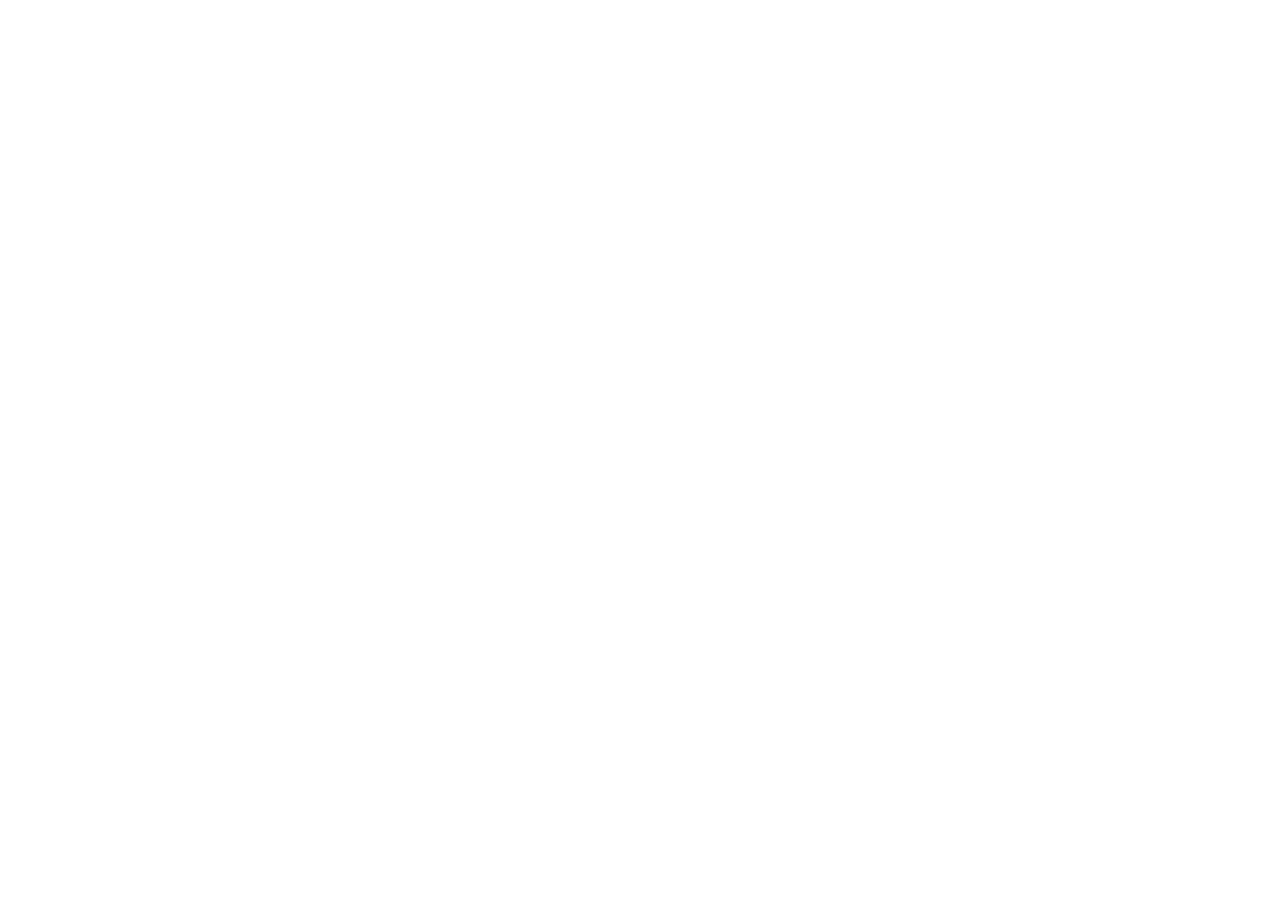
==== highscores.html @ f2d6368e "built skeleton of project" ====
<!DOCTYPE html>
<html lang="en">
<head>
    <meta charset="UTF-8">
    <meta name="viewport" content="width=device-width, initial-scale=1.0">
    <link rel="stylesheet" href="./assets/css/highscore.css" />
    <title>Highscores</title>    
</head>
<body>
    
</body>
</html>
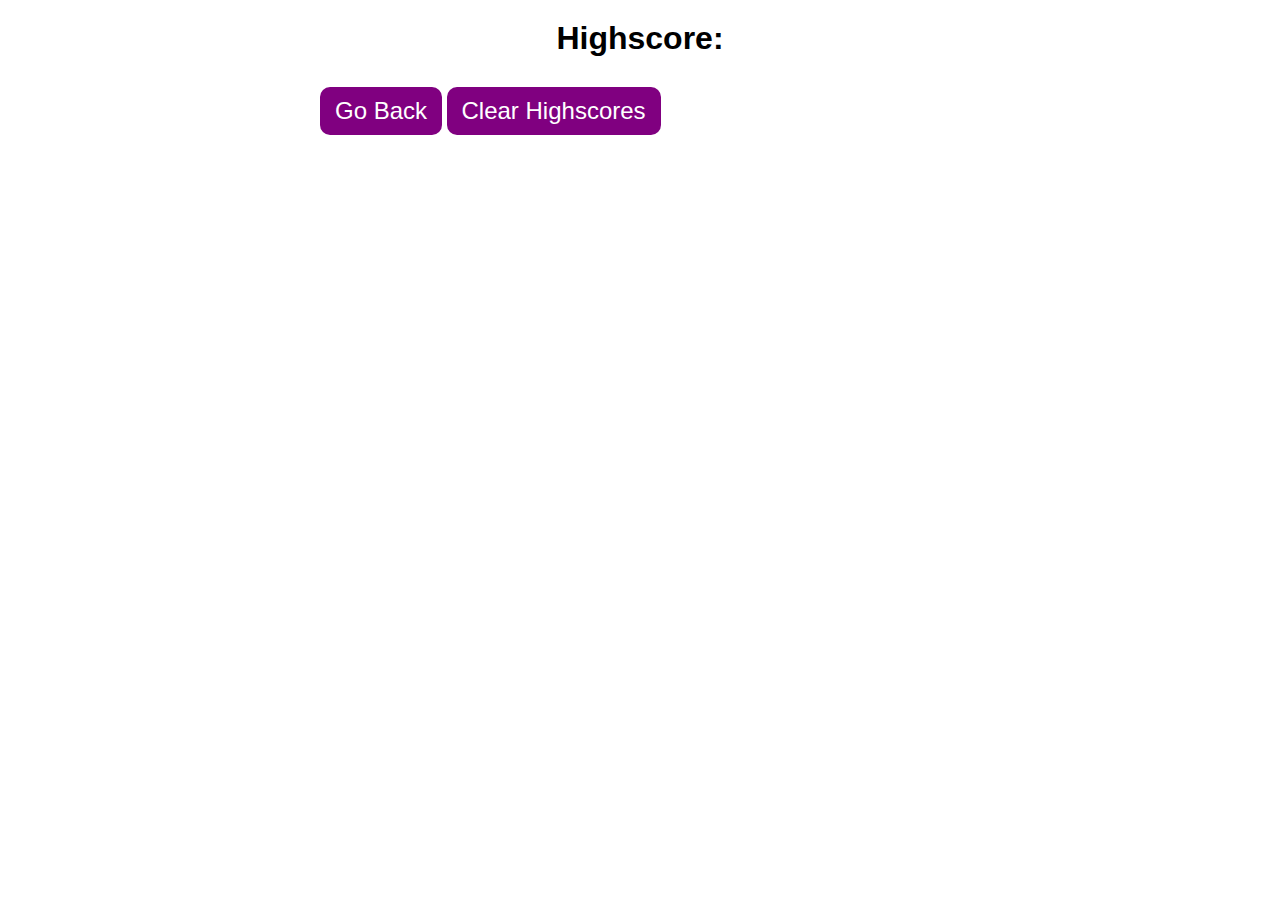
==== commit 14946537: "project finished" ====
--- a/highscores.html
+++ b/highscores.html
@@ -1,12 +1,26 @@
 <!DOCTYPE html>
 <html lang="en">
+
 <head>
     <meta charset="UTF-8">
     <meta name="viewport" content="width=device-width, initial-scale=1.0">
     <link rel="stylesheet" href="./assets/css/highscore.css" />
-    <title>Highscores</title>    
+    <title>Highscores</title>
 </head>
+
 <body>
-    
+    <main>
+        <h1>Highscore:</h1>
+        <div class="score-section">
+            <ol id="score-list">
+            </ol>
+        </div>
+        <div class="button-selection">
+            <button id="go-back" class="btn">Go Back</button>
+            <button id="clear-highscore" class="btn">Clear Highscores</button>
+        </div>
+    </main>
+    <script src="./assets/js/scoretrack.js"></script>
 </body>
+
 </html>--- a/assets/css/highscore.css
+++ b/assets/css/highscore.css
@@ -0,0 +1,37 @@
+body {
+    margin: 0 auto;
+    font-family: Arial, Helvetica, sans-serif;
+}
+
+main h1 {
+    margin: 20px auto;
+    text-align: center;
+}
+
+.score-section {
+    margin: 20px auto;
+    width: 50%;
+}
+
+#score-list li {
+    padding: 10px;
+}
+
+.button-selection {
+    width: 50%;
+    margin: 0 auto;
+}
+
+.btn {
+    padding: 10px 15px; 
+    font-size: 24px;
+    background-color: purple;
+    color: white;
+    border: none;
+    border-radius: 10px;
+    margin: 10px 0;
+}
+
+.btn:hover {
+    background-color: plum;
+}